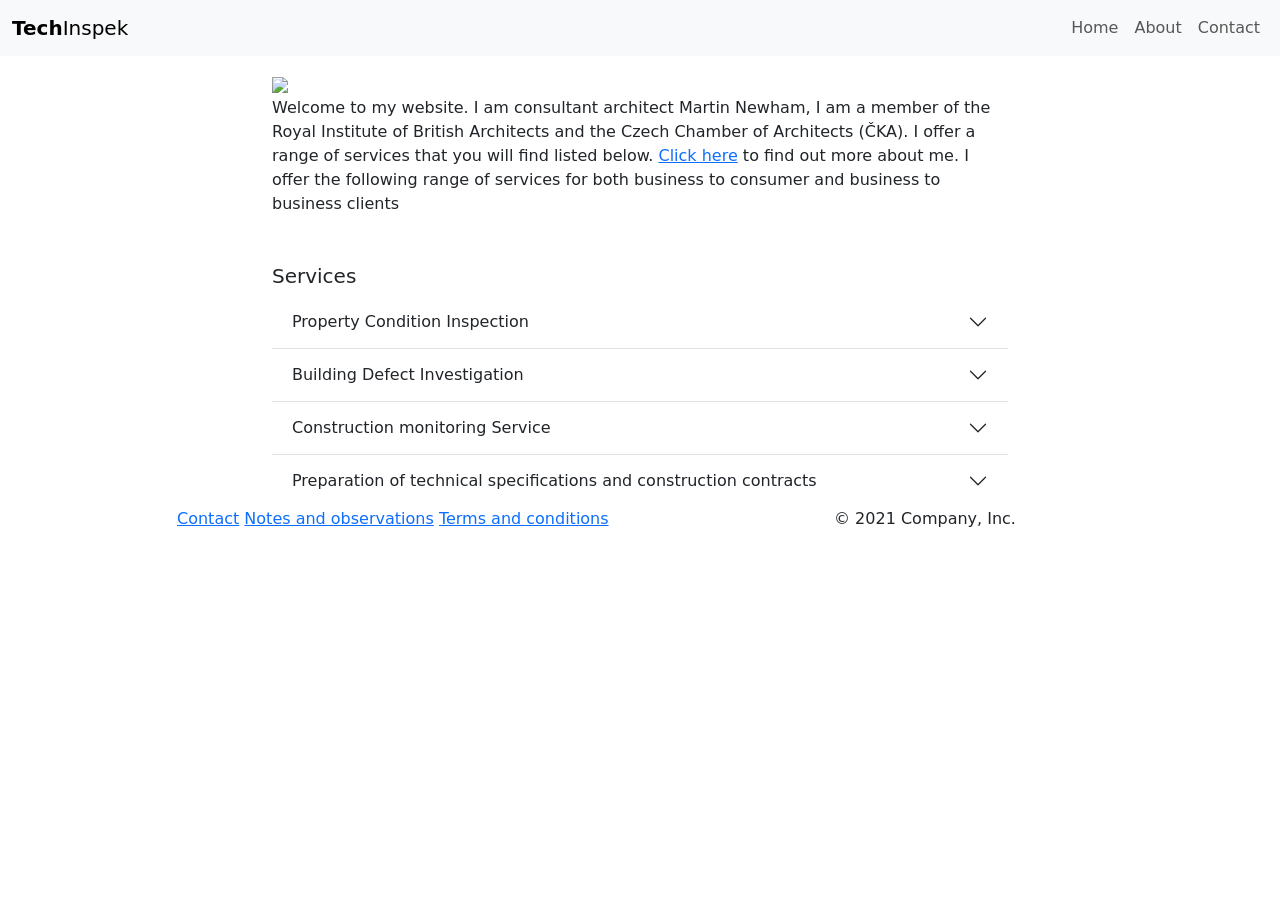
==== output/index.html @ ce10d2fd "init commit" ====
<!doctype html>
<html lang="en">
<head>
    <title>Homepage</title>

    <!-- Required meta tags -->
    <meta charset="utf-8">
    <meta name="viewport" content="width=device-width, initial-scale=1">

    <!-- Bootstrap CSS -->

            <link rel="stylesheet" href="/css/main.css">
        <link href="https://cdn.jsdelivr.net/npm/bootstrap@5.0.0-beta1/dist/css/bootstrap.min.css" rel="stylesheet"
              integrity="sha384-giJF6kkoqNQ00vy+HMDP7azOuL0xtbfIcaT9wjKHr8RbDVddVHyTfAAsrekwKmP1"
              crossorigin="anonymous">
        <link href="https://fonts.googleapis.com/icon?family=Material+Icons" rel="stylesheet">
    
            <script src="https://cdn.jsdelivr.net/npm/bootstrap@5.0.0-beta1/dist/js/bootstrap.bundle.min.js"
                integrity="sha384-ygbV9kiqUc6oa4msXn9868pTtWMgiQaeYH7/t7LECLbyPA2x65Kgf80OJFdroafW"
                crossorigin="anonymous"></script>

        <!-- Option 2: Separate Popper and Bootstrap JS -->
        <!--
        <script src="https://cdn.jsdelivr.net/npm/@popperjs/core@2.5.4/dist/umd/popper.min.js" integrity="sha384-q2kxQ16AaE6UbzuKqyBE9/u/KzioAlnx2maXQHiDX9d4/zp8Ok3f+M7DPm+Ib6IU" crossorigin="anonymous"></script>
        <script src="https://cdn.jsdelivr.net/npm/bootstrap@5.0.0-beta1/dist/js/bootstrap.min.js" integrity="sha384-pQQkAEnwaBkjpqZ8RU1fF1AKtTcHJwFl3pblpTlHXybJjHpMYo79HY3hIi4NKxyj" crossorigin="anonymous"></script>
        -->
    </head>
<body>

<nav class="navbar navbar-expand-lg navbar-light bg-light mb-3">
    <div class="container-fluid">
        <a class="navbar-brand" href="/"><b>Tech</b>Inspek</a>
        <button class="navbar-toggler" type="button" data-bs-toggle="collapse" data-bs-target="#navbarNav"
                aria-controls="navbarNav" aria-expanded="false" aria-label="Toggle navigation">
            <span class="navbar-toggler-icon"></span>
        </button>
        <div class="collapse navbar-collapse justify-content-end" id="navbarNav">
            <ul class="navbar-nav">
                <li class="nav-item">
                    <a class="nav-link" aria-current="page" href="/">Home</a>
                </li>
                <li class="nav-item">
                    <a class="nav-link" aria-current="page" href="/about">About</a>
                </li>
                <li class="nav-item">
                    <a class="nav-link" aria-current="page" href="/contact">Contact</a>
                </li>
            </ul>
        </div>
    </div>
</nav>

    <div class="container main">
        <div class="row justify-content-center">

            <div class="col-md-8">
                <img src="/images/banners/home-page-banner.jpg" class="img-fluid">

                <p>
                    Welcome to my website. I am consultant architect Martin Newham, I am a member of the Royal
                    Institute of
                    British Architects and the Czech Chamber of Architects (ČKA). I offer a range of services that
                    you will
                    find listed below. <a href="/about">Click here</a> to find out more about me.

                    I offer the following range of services for both business to consumer and business to business
                    clients
                </p>

                <h5 class="mt-5">Services</h5>
                <div class="accordion accordion-flush" id="services-accordion">
                    <div class="accordion-item">
                        <h2 class="accordion-header" id="property-condition-inspection-title">
                            <button class="accordion-button collapsed" type="button" data-bs-toggle="collapse"
                                    data-bs-target="#property-condition-inspection" aria-expanded="false"
                                    aria-controls="property-condition-inspection">
                                Property Condition Inspection
                            </button>
                        </h2>
                        <div id="property-condition-inspection" class="accordion-collapse collapse"
                             aria-labelledby="flush-headingOne" data-bs-parent="#services-accordion">
                            <div class="accordion-body">
                                Inspections of residential, commercial and industrial property to provide an overview of the
                                state of the building’s fabric and building systems. <a href="/service/property-condition-inspection">Click here</a> for more information and
                                pricing.
                            </div>
                        </div>
                    </div>


                    <div class="accordion-item">
                        <h2 class="accordion-header" id="building-defect-investigation-title">
                            <button class="accordion-button collapsed" type="button" data-bs-toggle="collapse"
                                    data-bs-target="#building-defect-investigation" aria-expanded="false"
                                    aria-controls="building-defect-investigation">
                                Building Defect Investigation
                            </button>
                        </h2>
                        <div id="building-defect-investigation" class="accordion-collapse collapse"
                             aria-labelledby="flush-headingOne" data-bs-parent="#services-accordion">
                            <div class="accordion-body">
                                This usually looks at a particular issue that is causing problems and/or deterioration
                                of the fabric of a building. Investigation and analysis of a defect may then be followed
                                up with the next stage which is the design and specification of remedial works to
                                address the defect. Sometimes the investigation can be part of a warranty or liability
                                claim where the investigation documents, together with expert witness statements maybe
                                used in the pursuit of legal claims.
                                Please call or send an email to discuss your requirements, <a href="/contact">click here</a> for contact
                                details.
                            </div>
                        </div>
                    </div>



                    <div class="accordion-item">
                        <h2 class="accordion-header" id="construction-monitoring-title">
                            <button class="accordion-button collapsed" type="button" data-bs-toggle="collapse"
                                    data-bs-target="#construction-monitoring" aria-expanded="false"
                                    aria-controls="construction-monitoring">
                                Construction monitoring Service
                            </button>
                        </h2>
                        <div id="construction-monitoring" class="accordion-collapse collapse"
                             aria-labelledby="flush-headingOne" data-bs-parent="#services-accordion">
                            <div class="accordion-body">
                                If a new construction project is being built, I can provide an independent inspection
                                and monitoring service that provides verification that the project is delivered in
                                accordance with construction documents and specifications. Engagement with this service
                                is best done at a early stage in the project, preferably before construction work has
                                started.
                                <a href="/service/construction-monitoring">Click here</a> for more information.
                            </div>
                        </div>
                    </div>


                    <div class="accordion-item">
                        <h2 class="accordion-header" id="construction-contracts-title">
                            <button class="accordion-button collapsed" type="button" data-bs-toggle="collapse"
                                    data-bs-target="#construction-contracts" aria-expanded="false"
                                    aria-controls="construction-contracts">
                                Preparation of technical specifications and construction contracts
                            </button>
                        </h2>
                        <div id="construction-contracts" class="accordion-collapse collapse"
                             aria-labelledby="flush-headingOne" data-bs-parent="#services-accordion">
                            <div class="accordion-body">
                                Defining the technical characteristics and performance parameters of a construction
                                project is critical to ensuring that value for money is delivered and that an
                                appropriate balance is obtained between time, cost and quality. I have extensive
                                experience in the preparation of international documentation for projects involving
                                tendering processes, performance specifications, selection of professional consultant
                                teams, together with general technical specifications across a wide range of project and
                                construction procurement types.
                                Please call or send an email to discuss your requirements, <a href="/contact">click here</a> for contact
                                details.

                                <a href="/building-defects-and-causes">Click here</a> for more information about building defects.
                            </div>
                        </div>
                    </div>


                </div>


            </div>
        </div>
    </div>


<footer class="container footer">
    <div class="row justify-content-center">
        <div class="col-md-6">
            <a href="/contact">Contact</a>
            <a href="/notes-and-observations">Notes and observations</a>
            <a href="/terms-and-conditions">Terms and conditions</a>
        </div>
        <div class="col-md-4 text-center">
            © 2021 Company, Inc.
        </div>
    </div>
</footer>

</body>
</html>
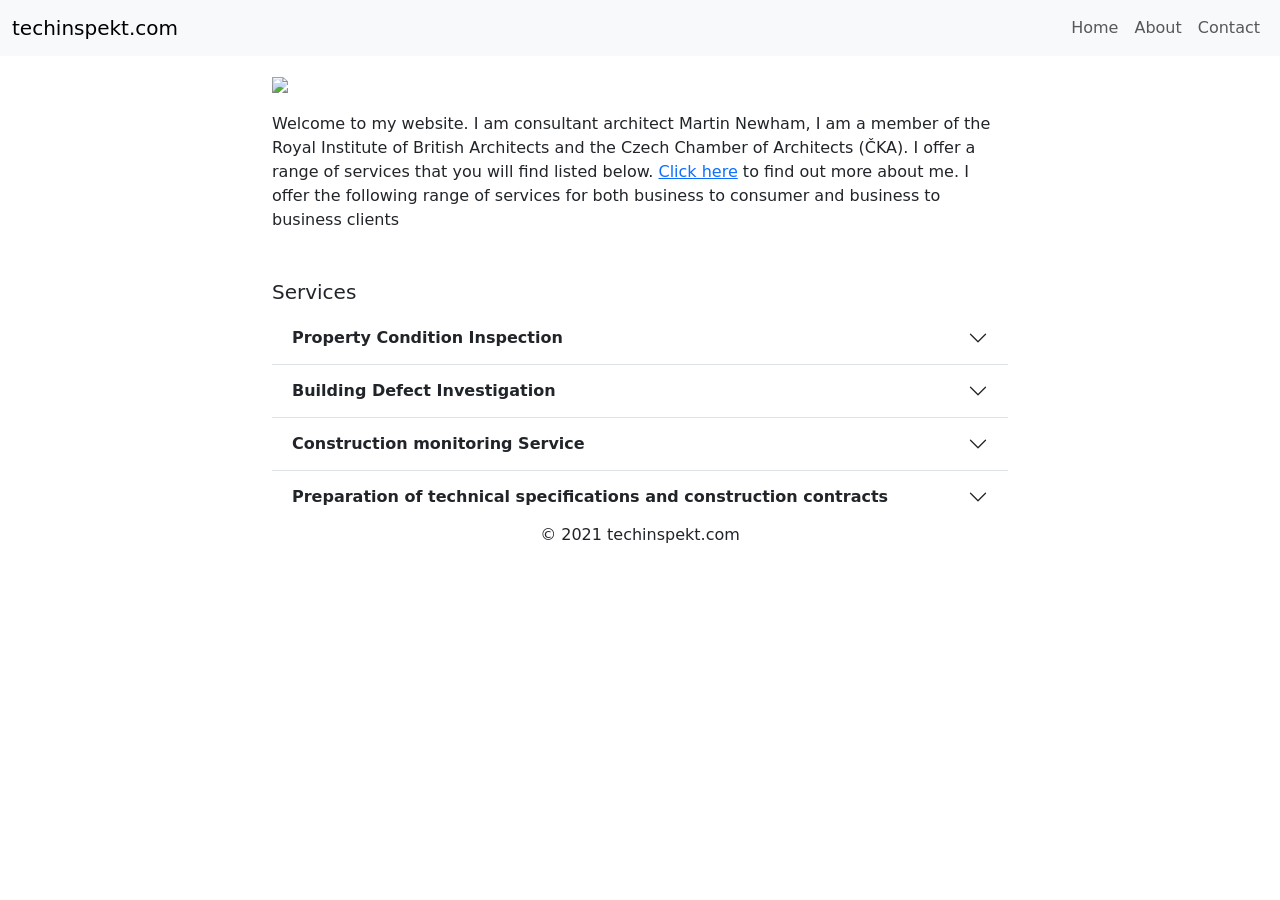
==== commit 4e9c1218: "update" ====
--- a/output/index.html
+++ b/output/index.html
@@ -29,7 +29,7 @@
 
 <nav class="navbar navbar-expand-lg navbar-light bg-light mb-3">
     <div class="container-fluid">
-        <a class="navbar-brand" href="/"><b>Tech</b>Inspek</a>
+        <a class="navbar-brand" href="/">techinspekt.com</a>
         <button class="navbar-toggler" type="button" data-bs-toggle="collapse" data-bs-target="#navbarNav"
                 aria-controls="navbarNav" aria-expanded="false" aria-label="Toggle navigation">
             <span class="navbar-toggler-icon"></span>
@@ -56,7 +56,7 @@
             <div class="col-md-8">
                 <img src="/images/banners/home-page-banner.jpg" class="img-fluid">
 
-                <p>
+                <p class="mt-3">
                     Welcome to my website. I am consultant architect Martin Newham, I am a member of the Royal
                     Institute of
                     British Architects and the Czech Chamber of Architects (ČKA). I offer a range of services that
@@ -74,14 +74,17 @@
                             <button class="accordion-button collapsed" type="button" data-bs-toggle="collapse"
                                     data-bs-target="#property-condition-inspection" aria-expanded="false"
                                     aria-controls="property-condition-inspection">
-                                Property Condition Inspection
+                                <b> Property Condition Inspection</b>
                             </button>
                         </h2>
                         <div id="property-condition-inspection" class="accordion-collapse collapse"
                              aria-labelledby="flush-headingOne" data-bs-parent="#services-accordion">
                             <div class="accordion-body">
-                                Inspections of residential, commercial and industrial property to provide an overview of the
-                                state of the building’s fabric and building systems. <a href="/service/property-condition-inspection">Click here</a> for more information and
+                                Inspections of residential, commercial and industrial property to provide an overview of
+                                the
+                                state of the building’s fabric and building systems. <a
+                                        href="/service/property-condition-inspection">Click here</a> for
+                                more information and
                                 pricing.
                             </div>
                         </div>
@@ -93,7 +96,7 @@
                             <button class="accordion-button collapsed" type="button" data-bs-toggle="collapse"
                                     data-bs-target="#building-defect-investigation" aria-expanded="false"
                                     aria-controls="building-defect-investigation">
-                                Building Defect Investigation
+                                <b>Building Defect Investigation</b>
                             </button>
                         </h2>
                         <div id="building-defect-investigation" class="accordion-collapse collapse"
@@ -102,15 +105,17 @@
                                 This usually looks at a particular issue that is causing problems and/or deterioration
                                 of the fabric of a building. Investigation and analysis of a defect may then be followed
                                 up with the next stage which is the design and specification of remedial works to
-                                address the defect. Sometimes the investigation can be part of a warranty or liability
+                                address the defect. For more information about building defects <a
+                                        href="/service/building-defect-investigation">click here</a>. Sometimes the
+                                investigation can be part of a warranty or liability
                                 claim where the investigation documents, together with expert witness statements maybe
                                 used in the pursuit of legal claims.
-                                Please call or send an email to discuss your requirements, <a href="/contact">click here</a> for contact
+                                Please call or send an email to discuss your requirements, <a
+                                        href="/contact">click here</a> for contact
                                 details.
                             </div>
                         </div>
                     </div>
-
 
 
                     <div class="accordion-item">
@@ -118,7 +123,7 @@
                             <button class="accordion-button collapsed" type="button" data-bs-toggle="collapse"
                                     data-bs-target="#construction-monitoring" aria-expanded="false"
                                     aria-controls="construction-monitoring">
-                                Construction monitoring Service
+                                <b>Construction monitoring Service</b>
                             </button>
                         </h2>
                         <div id="construction-monitoring" class="accordion-collapse collapse"
@@ -129,7 +134,8 @@
                                 accordance with construction documents and specifications. Engagement with this service
                                 is best done at a early stage in the project, preferably before construction work has
                                 started.
-                                <a href="/service/construction-monitoring">Click here</a> for more information.
+                                <a href="/service/construction-monitoring">Click here</a> for more
+                                information.
                             </div>
                         </div>
                     </div>
@@ -140,7 +146,7 @@
                             <button class="accordion-button collapsed" type="button" data-bs-toggle="collapse"
                                     data-bs-target="#construction-contracts" aria-expanded="false"
                                     aria-controls="construction-contracts">
-                                Preparation of technical specifications and construction contracts
+                                <b>Preparation of technical specifications and construction contracts</b>
                             </button>
                         </h2>
                         <div id="construction-contracts" class="accordion-collapse collapse"
@@ -153,10 +159,9 @@
                                 tendering processes, performance specifications, selection of professional consultant
                                 teams, together with general technical specifications across a wide range of project and
                                 construction procurement types.
-                                Please call or send an email to discuss your requirements, <a href="/contact">click here</a> for contact
+                                Please call or send an email to discuss your requirements, <a
+                                        href="/contact">click here</a> for contact
                                 details.
-
-                                <a href="/building-defects-and-causes">Click here</a> for more information about building defects.
                             </div>
                         </div>
                     </div>
@@ -172,13 +177,8 @@
 
 <footer class="container footer">
     <div class="row justify-content-center">
-        <div class="col-md-6">
-            <a href="/contact">Contact</a>
-            <a href="/notes-and-observations">Notes and observations</a>
-            <a href="/terms-and-conditions">Terms and conditions</a>
-        </div>
-        <div class="col-md-4 text-center">
-            © 2021 Company, Inc.
+        <div class="col-md-12 text-center">
+            © 2021 techinspekt.com
         </div>
     </div>
 </footer>
